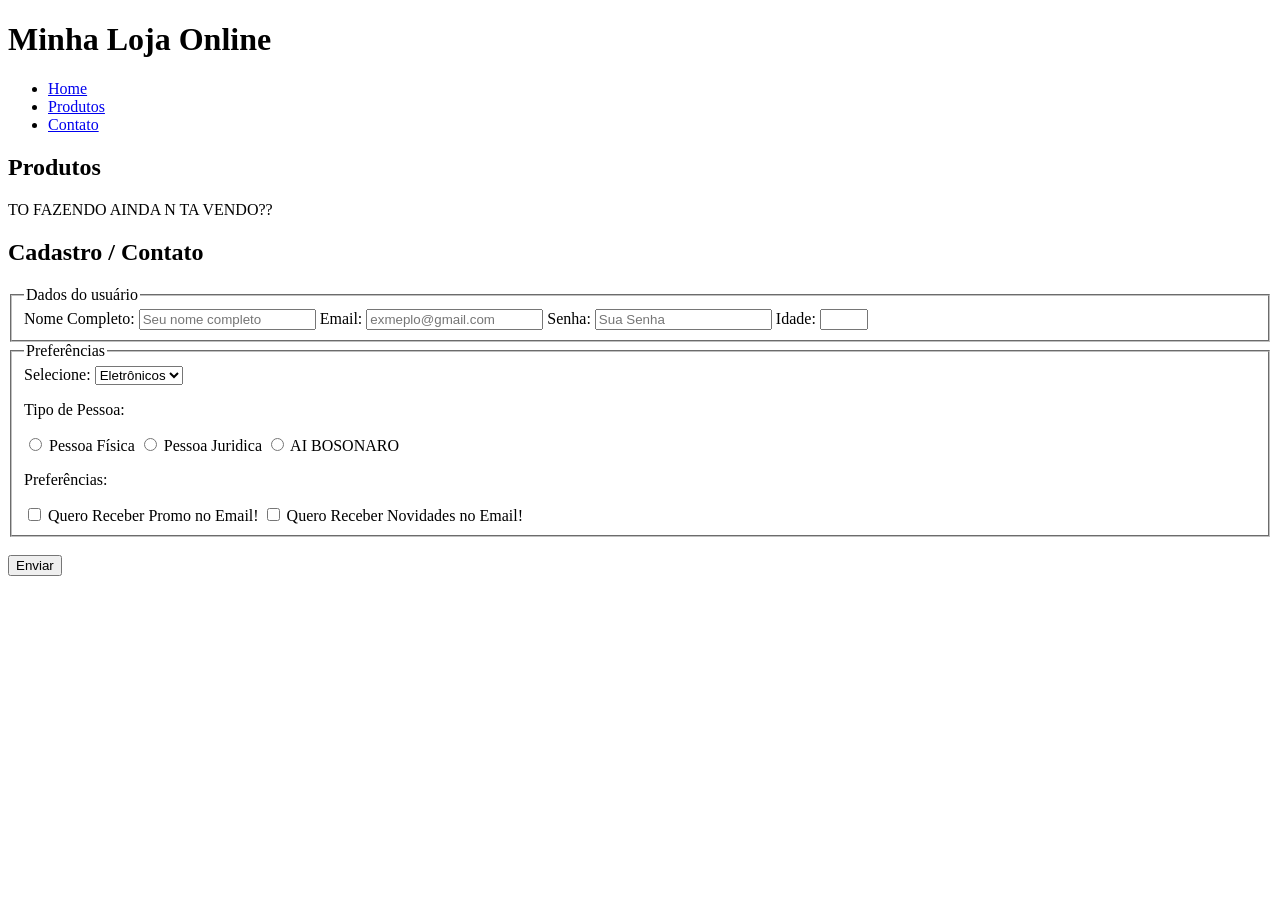
==== aula-03/index.html @ 1888ac36 "abiscinto" ====
<!doctype html>
<html lang="pt-BR">
  <head>
    <meta charset="UTF-8" />
    <meta name="viewport" content="width=device-width, initial-scale=1.0" />
    <title>Formulários</title>
  </head>
  <body>
    <header class="header" id="home">
      <h1>Minha Loja Online</h1>

      <nav class="nav-menu">
        <ul>
          <li><a href="#home">Home</a></li>
          <li><a href="#produtos">Produtos</a></li>
          <li><a href="#contato">Contato</a></li>
        </ul>
      </nav>
    </header>

    <main>
      <section>
        <h2>Produtos</h2>
        <p>TO FAZENDO AINDA N TA VENDO??</p>
      </section>

      <section id="contato">
        <h2>Cadastro / Contato</h2>

        <form class="form-contact" novalidate>
          <fieldset>
            <legend>Dados do usuário</legend>

            <label for="input-name">Nome Completo:</label>
            <input
              type="text"
              id="input-name"
              name="name"
              maxlength="50"
              minlength="3"
              placeholder="Seu nome completo"
              required
            />

            <label for="input-email">Email:</label>
            <input
              type="email"
              id="input-email"
              name="email"
              placeholder="exmeplo@gmail.com"
              required
            />

            <label for="input-pass">Senha:</label>
            <input
              type="password"
              id="input-pass"
              name="password"
              placeholder="Sua Senha"
              minlength="8"
              required
            />

            <label for="input-age">Idade:</label>
            <input type="number" id="input-age" name="age" min="18" max="80" />
          </fieldset>

          <fieldset>
            <legend>Preferências</legend>

            <label for="categoria">Selecione:</label>
            <select id="categoria" name="categoria">
              <option value="eletronicos">Eletrônicos</option>
              <option value="roupas">Roupas</option>
              <option value="perfumes">Perfumes</option>

            </select>

            <p>Tipo de Pessoa:</p>
            <label>
                <input type="radio" name="tipo" value="pf" required> Pessoa Física
            </label>
            <label>
                <input type="radio" name="tipo" value="pf" required> Pessoa Juridica
            </label>   
            <label>
                <input type="radio" name="tipo" value="pf" required> AI BOSONARO
            </label> 

            <p>Preferências:</p>
            <label>
                <input type="checkbox" name="promo"> Quero Receber Promo no Email!
            </label>
            <label>
                <input type="checkbox" name="novidads"> Quero Receber Novidades no Email!
            </label>



          </fieldset>
<br>
          <button type="submit">Enviar</button>
        </form>
      </section>
    </main>
  </body>
</html>
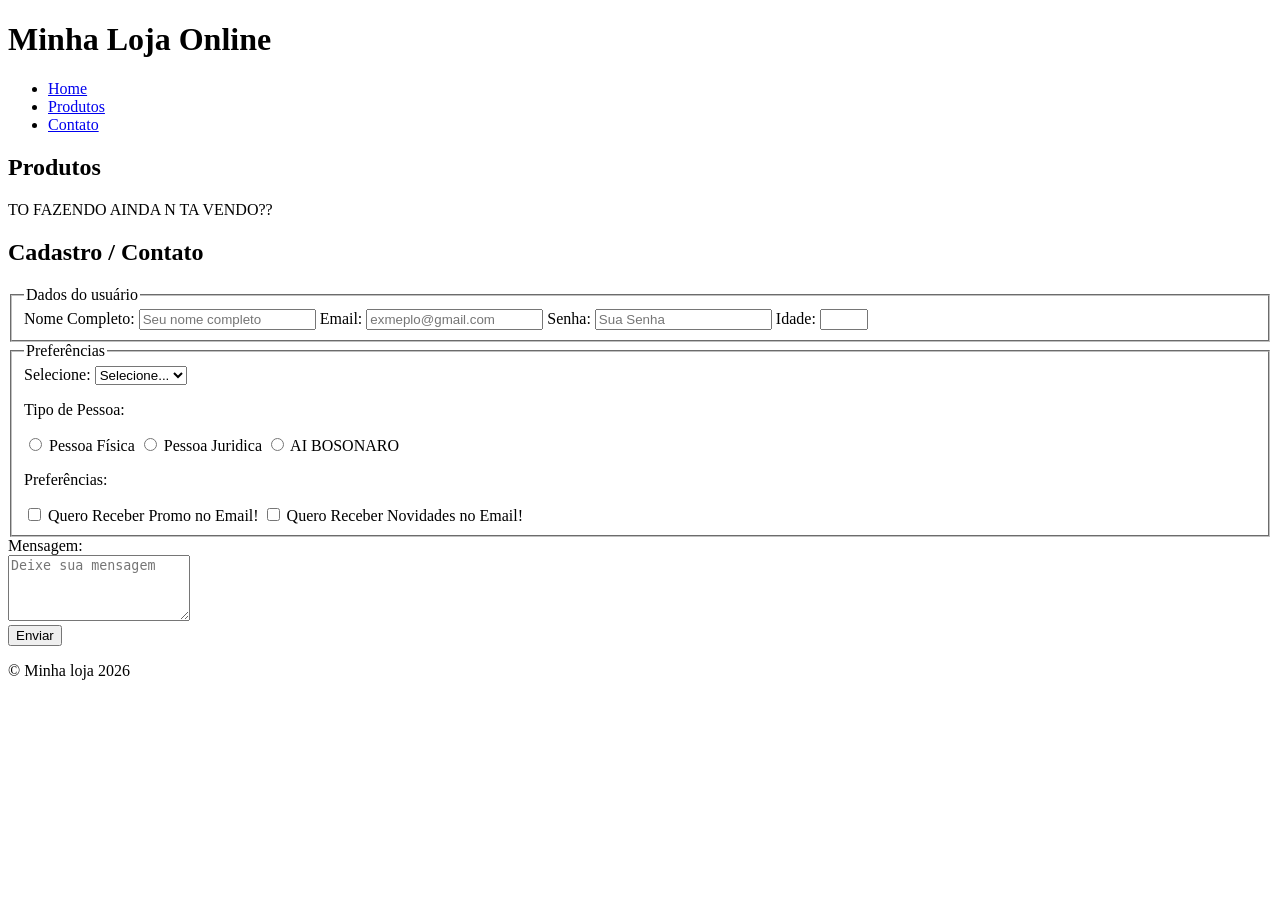
==== commit ce0ad3f4: "desvia dos tiros" ====
--- a/aula-03/index.html
+++ b/aula-03/index.html
@@ -27,7 +27,7 @@
       <section id="contato">
         <h2>Cadastro / Contato</h2>
 
-        <form class="form-contact" novalidate>
+        <form class="form-contact" action="enviar.html">
           <fieldset>
             <legend>Dados do usuário</legend>
 
@@ -62,46 +62,59 @@
             />
 
             <label for="input-age">Idade:</label>
-            <input type="number" id="input-age" name="age" min="18" max="80" />
+            <input type="number" id="input-age" name="age" min="18" max="80" required/>
           </fieldset>
 
           <fieldset>
             <legend>Preferências</legend>
 
             <label for="categoria">Selecione:</label>
-            <select id="categoria" name="categoria">
+            <select id="categoria" name="categoria" required>
+              <option value="">Selecione...</option>
               <option value="eletronicos">Eletrônicos</option>
               <option value="roupas">Roupas</option>
               <option value="perfumes">Perfumes</option>
-
             </select>
 
             <p>Tipo de Pessoa:</p>
             <label>
-                <input type="radio" name="tipo" value="pf" required> Pessoa Física
+              <input type="radio" name="tipo" value="pf" required /> Pessoa
+              Física
             </label>
             <label>
-                <input type="radio" name="tipo" value="pf" required> Pessoa Juridica
-            </label>   
+              <input type="radio" name="tipo" value="pf" required /> Pessoa
+              Juridica
+            </label>
             <label>
-                <input type="radio" name="tipo" value="pf" required> AI BOSONARO
-            </label> 
+              <input type="radio" name="tipo" value="pf" required /> AI BOSONARO
+            </label>
 
             <p>Preferências:</p>
             <label>
-                <input type="checkbox" name="promo"> Quero Receber Promo no Email!
+              <input type="checkbox" name="promo" /> Quero Receber Promo no
+              Email!
             </label>
             <label>
-                <input type="checkbox" name="novidads"> Quero Receber Novidades no Email!
+              <input type="checkbox" name="novidads" /> Quero Receber Novidades
+              no Email!
             </label>
-
-
-
           </fieldset>
-<br>
+          <label for="mensagem">Mensagem:</label>
+          <br />
+          <textarea
+            id="mensagem"
+            name="mensagem"
+            rows="4"
+            placeholder="Deixe sua mensagem"
+          ></textarea>
+          <br>
           <button type="submit">Enviar</button>
         </form>
       </section>
+      <section></section>
     </main>
+    <footer class="footer">
+      <p>&copy; Minha loja 2026</p>
+    </footer>
   </body>
 </html>
